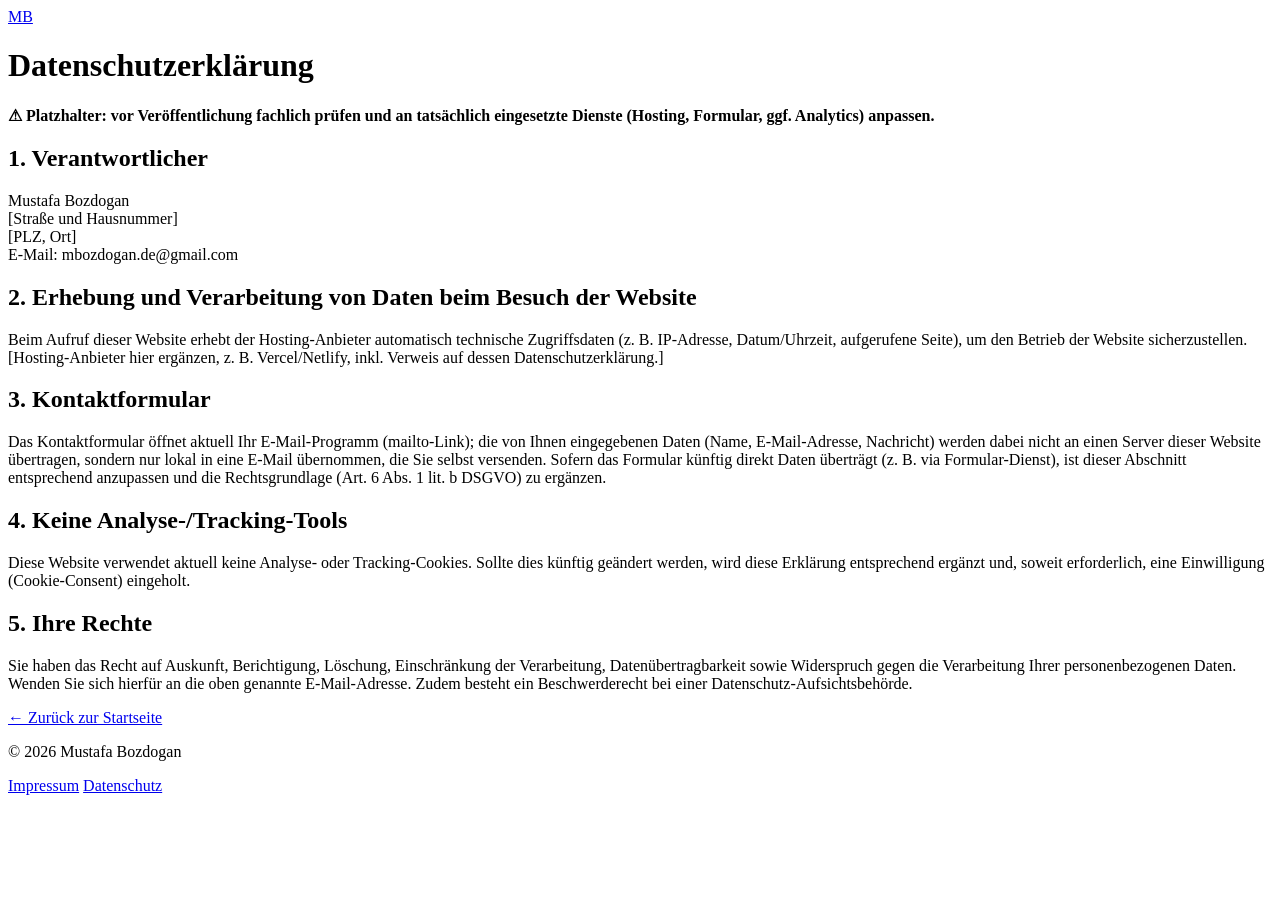
==== datenschutz.html @ af49bc45 "Remove awkward em dashes from body text for cleaner tone Replace mid-sentence em dashes in hero/abou" ====
<!doctype html>
<html lang="de">
<head>
  <meta charset="UTF-8">
  <meta name="viewport" content="width=device-width, initial-scale=1.0">
  <title>Datenschutzerklärung | Mustafa Bozdogan</title>
  <meta name="robots" content="noindex">
  <link rel="stylesheet" href="styles.css">
</head>
<body>
  <header class="site-header">
    <div class="container header-inner">
      <a href="index.html" class="logo">MB</a>
    </div>
  </header>

  <main class="container legal">
    <h1>Datenschutzerklärung</h1>
    <p><strong>⚠ Platzhalter: vor Veröffentlichung fachlich prüfen und an tatsächlich eingesetzte Dienste (Hosting, Formular, ggf. Analytics) anpassen.</strong></p>

    <h2>1. Verantwortlicher</h2>
    <p>
      Mustafa Bozdogan<br>
      [Straße und Hausnummer]<br>
      [PLZ, Ort]<br>
      E-Mail: mbozdogan.de@gmail.com
    </p>

    <h2>2. Erhebung und Verarbeitung von Daten beim Besuch der Website</h2>
    <p>
      Beim Aufruf dieser Website erhebt der Hosting-Anbieter automatisch technische
      Zugriffsdaten (z. B. IP-Adresse, Datum/Uhrzeit, aufgerufene Seite), um den
      Betrieb der Website sicherzustellen. [Hosting-Anbieter hier ergänzen, z. B.
      Vercel/Netlify, inkl. Verweis auf dessen Datenschutzerklärung.]
    </p>

    <h2>3. Kontaktformular</h2>
    <p>
      Das Kontaktformular öffnet aktuell Ihr E-Mail-Programm (mailto-Link); die von
      Ihnen eingegebenen Daten (Name, E-Mail-Adresse, Nachricht) werden dabei nicht
      an einen Server dieser Website übertragen, sondern nur lokal in eine E-Mail
      übernommen, die Sie selbst versenden. Sofern das Formular künftig direkt Daten
      überträgt (z. B. via Formular-Dienst), ist dieser Abschnitt entsprechend
      anzupassen und die Rechtsgrundlage (Art. 6 Abs. 1 lit. b DSGVO) zu ergänzen.
    </p>

    <h2>4. Keine Analyse-/Tracking-Tools</h2>
    <p>
      Diese Website verwendet aktuell keine Analyse- oder Tracking-Cookies. Sollte
      dies künftig geändert werden, wird diese Erklärung entsprechend ergänzt und,
      soweit erforderlich, eine Einwilligung (Cookie-Consent) eingeholt.
    </p>

    <h2>5. Ihre Rechte</h2>
    <p>
      Sie haben das Recht auf Auskunft, Berichtigung, Löschung, Einschränkung der
      Verarbeitung, Datenübertragbarkeit sowie Widerspruch gegen die Verarbeitung
      Ihrer personenbezogenen Daten. Wenden Sie sich hierfür an die oben genannte
      E-Mail-Adresse. Zudem besteht ein Beschwerderecht bei einer
      Datenschutz-Aufsichtsbehörde.
    </p>

    <p><a href="index.html">&larr; Zurück zur Startseite</a></p>
  </main>

  <footer class="site-footer">
    <div class="container footer-inner">
      <p>&copy; <span id="year"></span> Mustafa Bozdogan</p>
      <nav class="footer-nav">
        <a href="impressum.html">Impressum</a>
        <a href="datenschutz.html">Datenschutz</a>
      </nav>
    </div>
  </footer>

  <script>document.getElementById("year").textContent = new Date().getFullYear();</script>
</body>
</html>
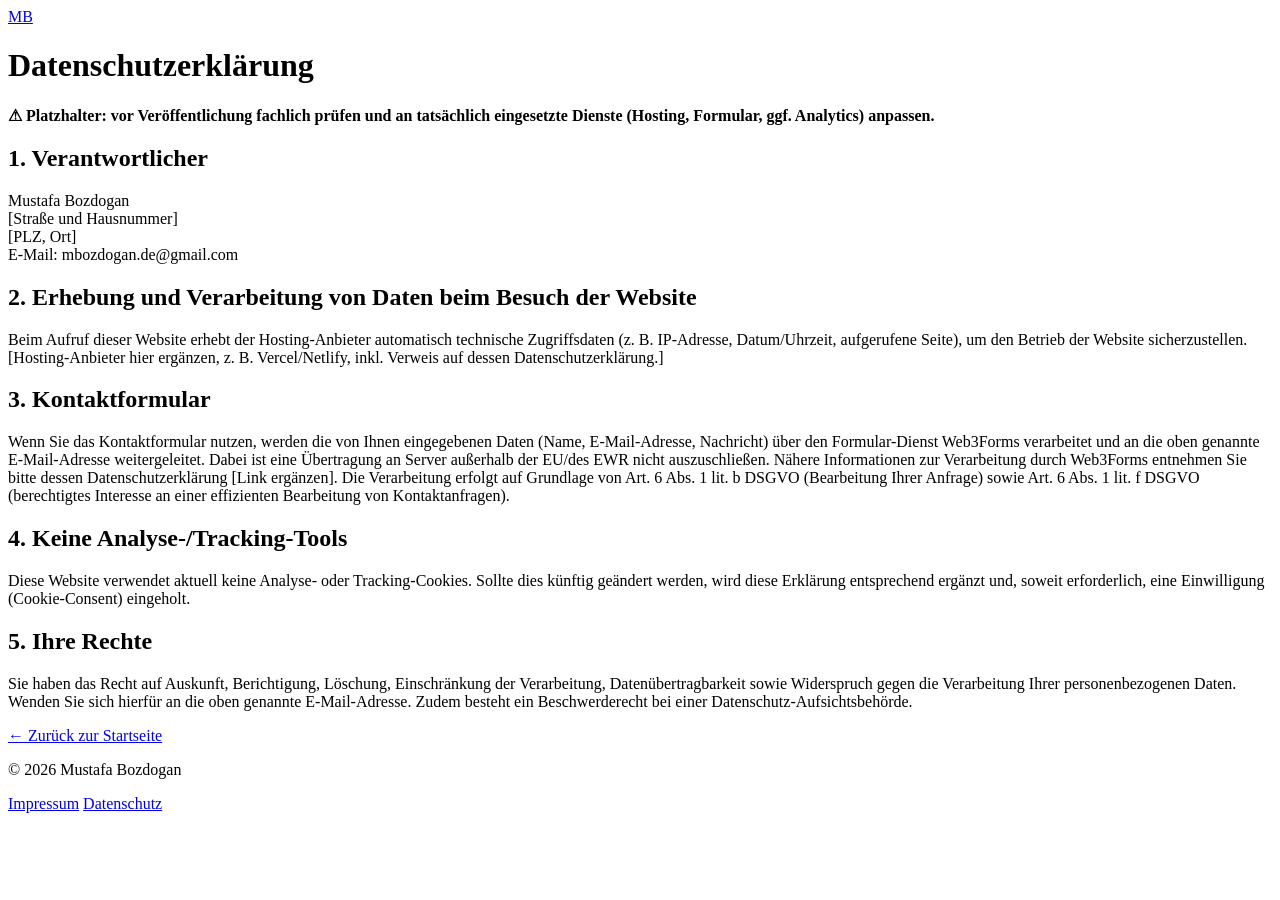
==== commit 4688241b: "Update Datenschutzerklärung to reflect Web3Forms contact form Section 3 previously described the old" ====
--- a/datenschutz.html
+++ b/datenschutz.html
@@ -36,12 +36,15 @@
 
     <h2>3. Kontaktformular</h2>
     <p>
-      Das Kontaktformular öffnet aktuell Ihr E-Mail-Programm (mailto-Link); die von
-      Ihnen eingegebenen Daten (Name, E-Mail-Adresse, Nachricht) werden dabei nicht
-      an einen Server dieser Website übertragen, sondern nur lokal in eine E-Mail
-      übernommen, die Sie selbst versenden. Sofern das Formular künftig direkt Daten
-      überträgt (z. B. via Formular-Dienst), ist dieser Abschnitt entsprechend
-      anzupassen und die Rechtsgrundlage (Art. 6 Abs. 1 lit. b DSGVO) zu ergänzen.
+      Wenn Sie das Kontaktformular nutzen, werden die von Ihnen eingegebenen Daten
+      (Name, E-Mail-Adresse, Nachricht) über den Formular-Dienst Web3Forms
+      verarbeitet und an die oben genannte E-Mail-Adresse weitergeleitet. Dabei ist
+      eine Übertragung an Server außerhalb der EU/des EWR nicht auszuschließen.
+      Nähere Informationen zur Verarbeitung durch Web3Forms entnehmen Sie bitte
+      dessen Datenschutzerklärung [Link ergänzen]. Die Verarbeitung erfolgt auf
+      Grundlage von Art. 6 Abs. 1 lit. b DSGVO (Bearbeitung Ihrer Anfrage) sowie
+      Art. 6 Abs. 1 lit. f DSGVO (berechtigtes Interesse an einer effizienten
+      Bearbeitung von Kontaktanfragen).
     </p>
 
     <h2>4. Keine Analyse-/Tracking-Tools</h2>
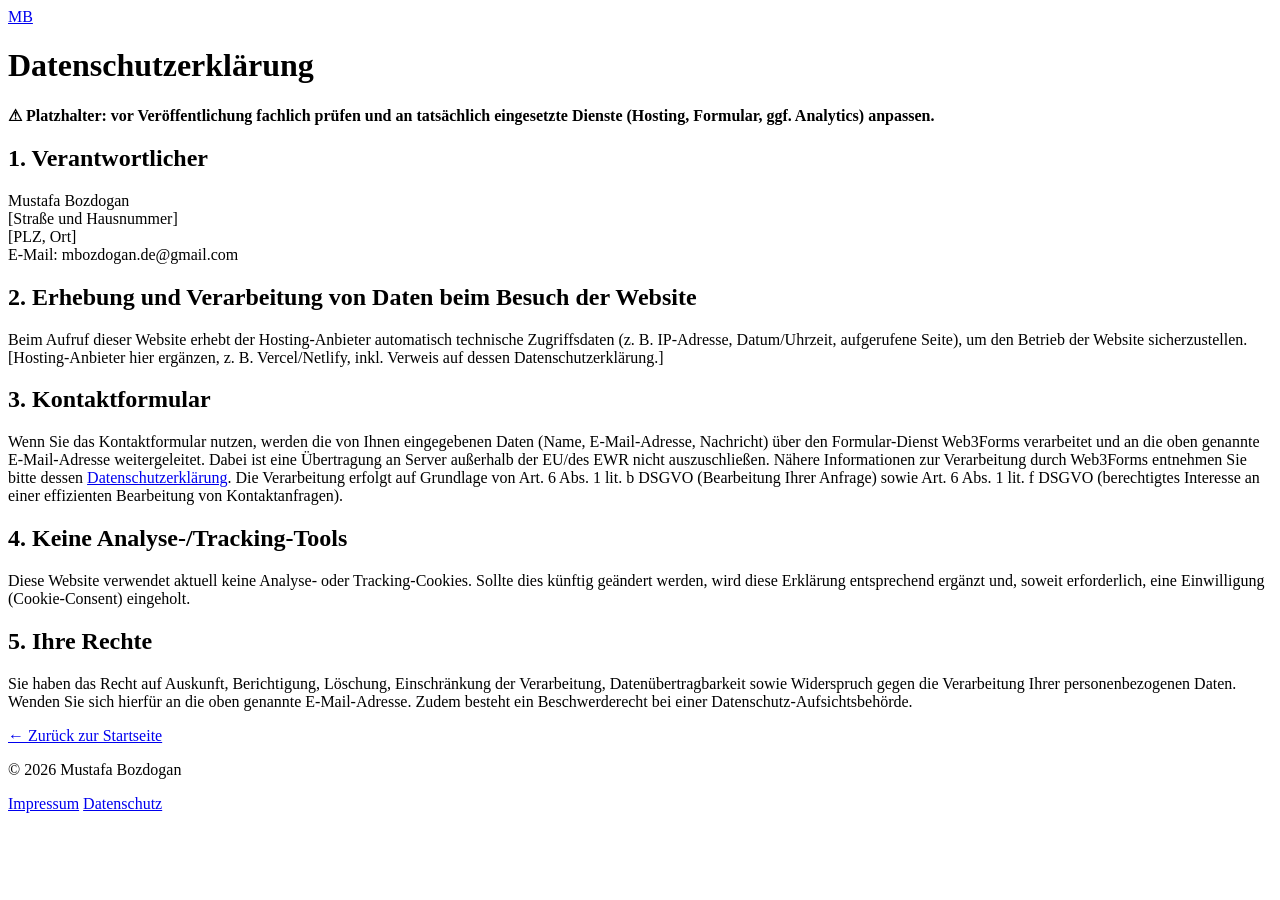
==== commit 85954a21: "Link to Web3Forms privacy policy in Datenschutzerklärung Co-Authored-By: Claude Sonnet 5 <noreply@an" ====
--- a/datenschutz.html
+++ b/datenschutz.html
@@ -41,7 +41,8 @@
       verarbeitet und an die oben genannte E-Mail-Adresse weitergeleitet. Dabei ist
       eine Übertragung an Server außerhalb der EU/des EWR nicht auszuschließen.
       Nähere Informationen zur Verarbeitung durch Web3Forms entnehmen Sie bitte
-      dessen Datenschutzerklärung [Link ergänzen]. Die Verarbeitung erfolgt auf
+      dessen <a href="https://web3forms.com/privacy" target="_blank" rel="noopener noreferrer">Datenschutzerklärung</a>.
+      Die Verarbeitung erfolgt auf
       Grundlage von Art. 6 Abs. 1 lit. b DSGVO (Bearbeitung Ihrer Anfrage) sowie
       Art. 6 Abs. 1 lit. f DSGVO (berechtigtes Interesse an einer effizienten
       Bearbeitung von Kontaktanfragen).
